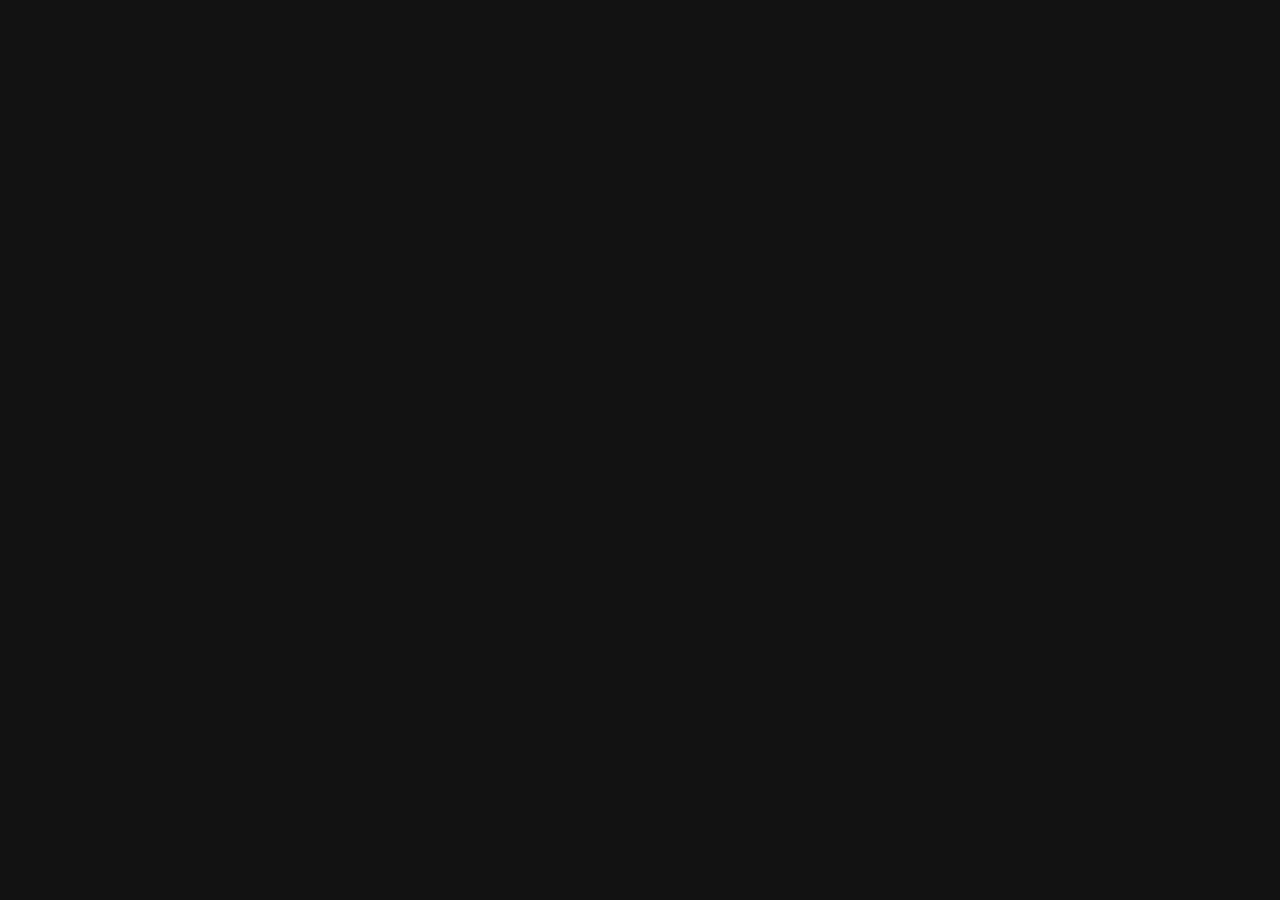
==== ambassadeurs/index.html @ 0e6ddf94 "newsletter form" ====
<!DOCTYPE html>
<html lang="en">
<head>
    <meta charset="UTF-8">
    <meta name="viewport" content="width=device-width, initial-scale=1.0">
    <title>Ambassadeurs | NoScrollDay</title>
    <link rel="stylesheet" href="style.css">
    <script src="https://static.elfsight.com/platform/platform.js" async></script>
    <script src="script.js" async></script>
</head>
<body>
    <div class="elfsight-app-c1438b45-c35c-4596-bf98-fbc8ab996f0f" data-elfsight-app-lazy></div>

</body>
</html>
---- ambassadeurs/style.css ----
body{
    font-family: 'Inter', sans-serif;
    background-color: rgb(17, 17, 17);

}

svg{
    fill: white;
}

a{
    display: none !important;
}

.eapps-widget-toolbar{
    display: none !important;
}
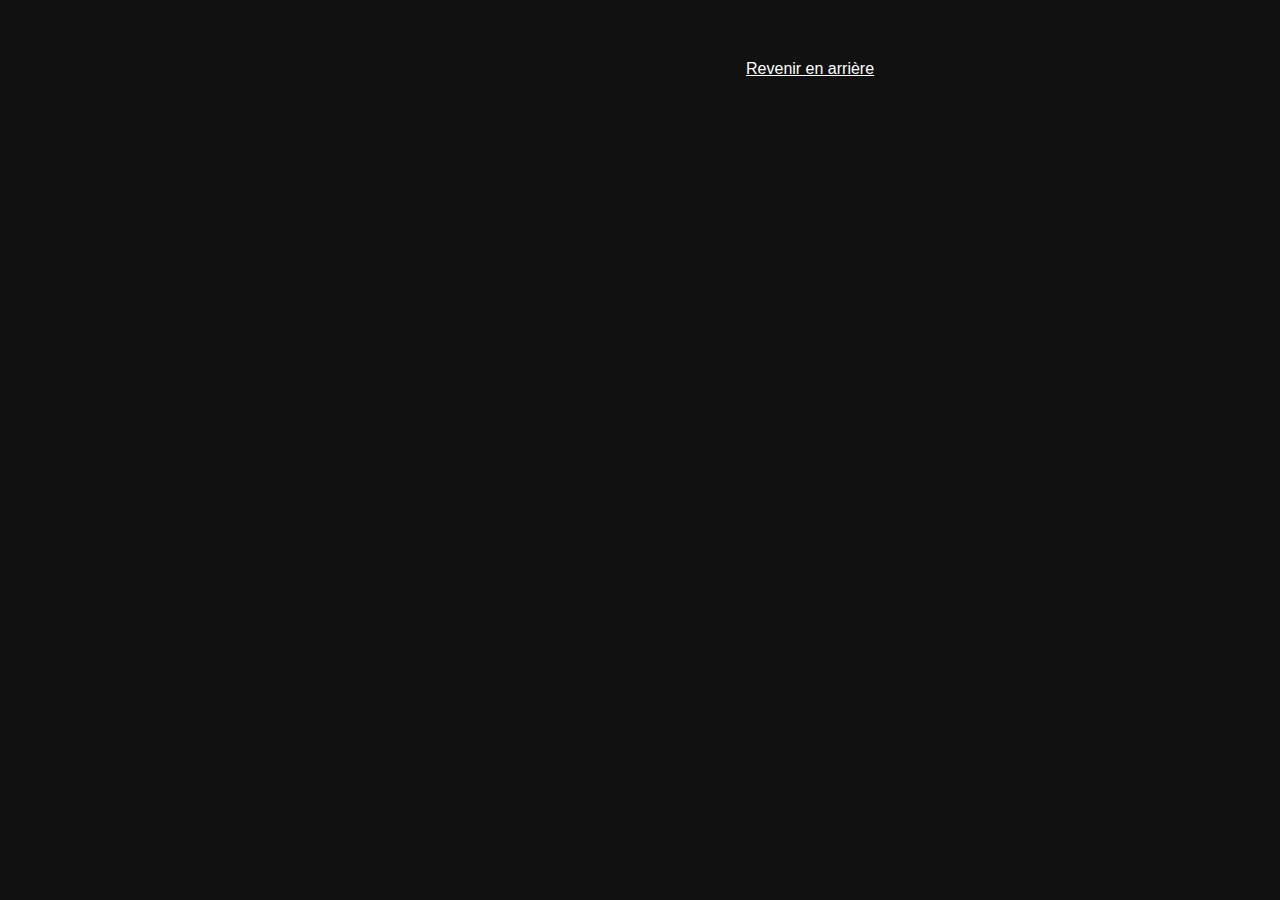
==== commit bfabbee9: "revenir en arrière" ====
--- a/ambassadeurs/index.html
+++ b/ambassadeurs/index.html
@@ -11,6 +11,9 @@
 <body>
     <div class="elfsight-app-c1438b45-c35c-4596-bf98-fbc8ab996f0f" data-elfsight-app-lazy></div>
 
+    <div class="link">
+        <a href="https://www.noscrollday.fr/">Revenir en arrière</a>
+    </div>
 </body>
 </html>
 
--- a/ambassadeurs/style.css
+++ b/ambassadeurs/style.css
@@ -8,10 +8,25 @@
     fill: white;
 }
 
-a{
+.eapps-widget-toolbar{
     display: none !important;
 }
 
-.eapps-widget-toolbar{
-    display: none !important;
+.link{
+    position: absolute;
+    top: 0;
+    width: 99%;
+}
+
+.link a{
+    color: white;
+    font-family: 'Inter', sans-serif;
+    max-width: 465px;
+    margin: auto;
+    display: block;
+    z-index: 9999;
+    position: relative;
+    text-align: end;
+    padding: 40px;
+    margin-top: 20px;
 }